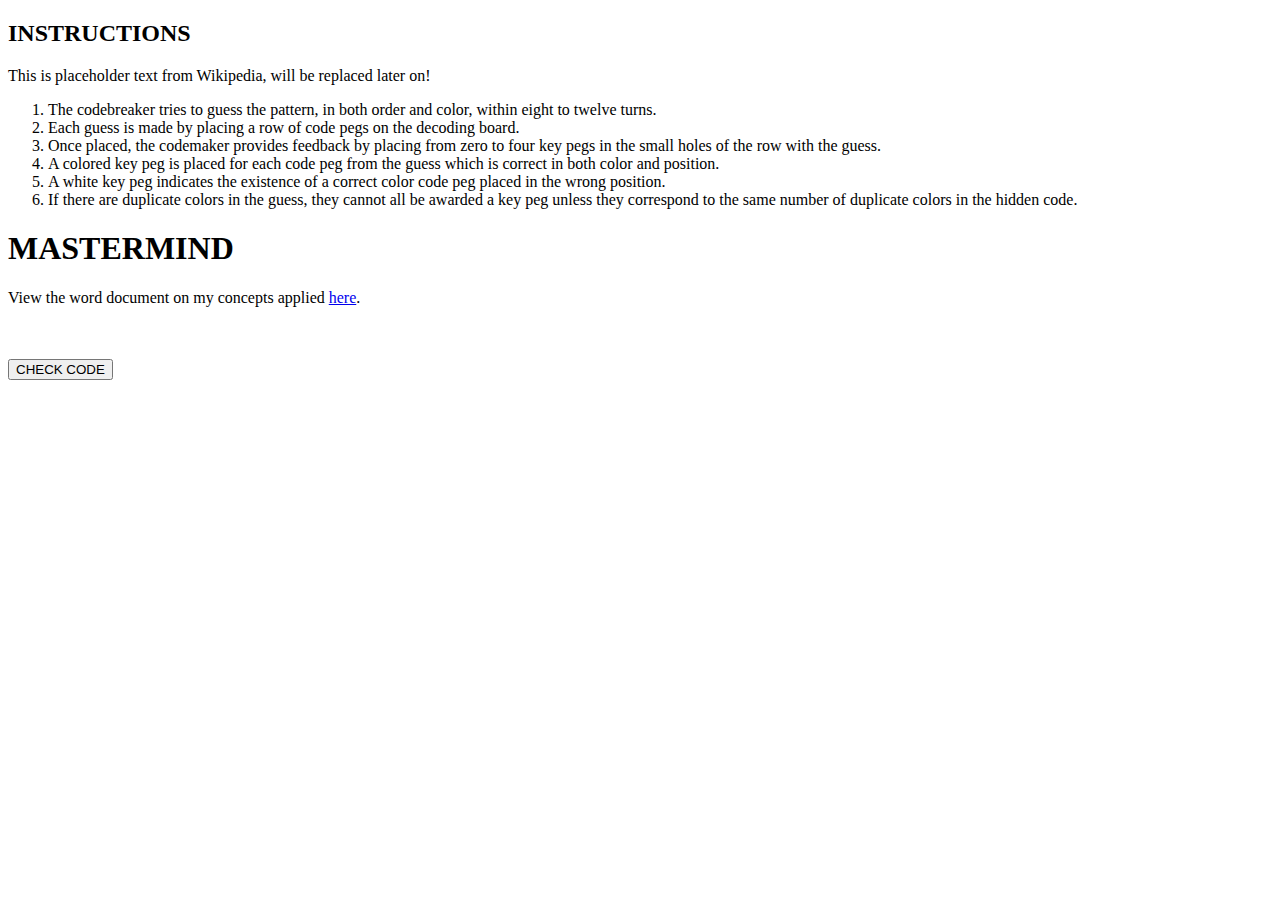
==== game.html @ 2357643c "Added game.html" ====
<!DOCTYPE html>
<meta charset="UTF-8">

<html>
    <head>
        <link rel="stylesheet" type="text/css" href="css/stylesheet.css">
        <title>Mastermind</title>
        <script defer type="text/javascript" src="appscripts/app.js"></script>
        <script src = "https://ajax.googleapis.com/ajax/libs/jquery/3.2.1/jquery.min.js"></script>
    </head>
    <body>
        <div class="row">
            <div class="column" id="instructions">
                <h2>INSTRUCTIONS</h2>
                <p>This is placeholder text from Wikipedia, will be replaced later on!</p>
                <ol>
                    <li>The codebreaker tries to guess the pattern, in both order and color, within eight to twelve turns.</li>
                    <li>Each guess is made by placing a row of code pegs on the decoding board.</li>
                    <li>Once placed, the codemaker provides feedback by placing from zero to four key pegs in the small holes of the row with the guess. </li>
                    <li>A colored key peg is placed for each code peg from the guess which is correct in both color and position. </li>
                    <li>A white key peg indicates the existence of a correct color code peg placed in the wrong position.</li>
                    <li>If there are duplicate colors in the guess, they cannot all be awarded a key peg unless they correspond to the same number of duplicate colors in the hidden code. </li>
                </ol>
            </div>
            <div class="column" id="main">
                <h1>MASTERMIND</h1>
                <p>View the word document on my concepts applied <a href="https://docs.google.com/document/d/1kVgoa-FjQVlk8fve50wtPYQ3yImiUc4vNGfwM6luguo/edit?usp=sharing"
                    target="_blank">here</a>.</p>
                <div class="row">
                    <div class="column" id="codepegs"></div>
                    <div class="column" id="keypegs">
                    </div>
                </div>
            </div>
            <div class="column" id="side">
                <div class="coloredpegs">
                    <span class="dot" id="red" style="background-color: red;"></span>
                    <span class="dot" id="blue" style="background-color:blue;"></span>
                    <span class="dot" id="green" style="background-color:green;"></span><br>
                    <span class="dot" id="yellow" style="background-color:yellow;"></span>
                    <span class="dot" id="purple" style="background-color:purple;"></span>
                    <span class="dot" id="orange" style="background-color:orange;"></span>    
                </div><br>

                <button type="button" onclick="checkCode()">CHECK CODE</button>
            </div>
        </div>
    </body>
</html>
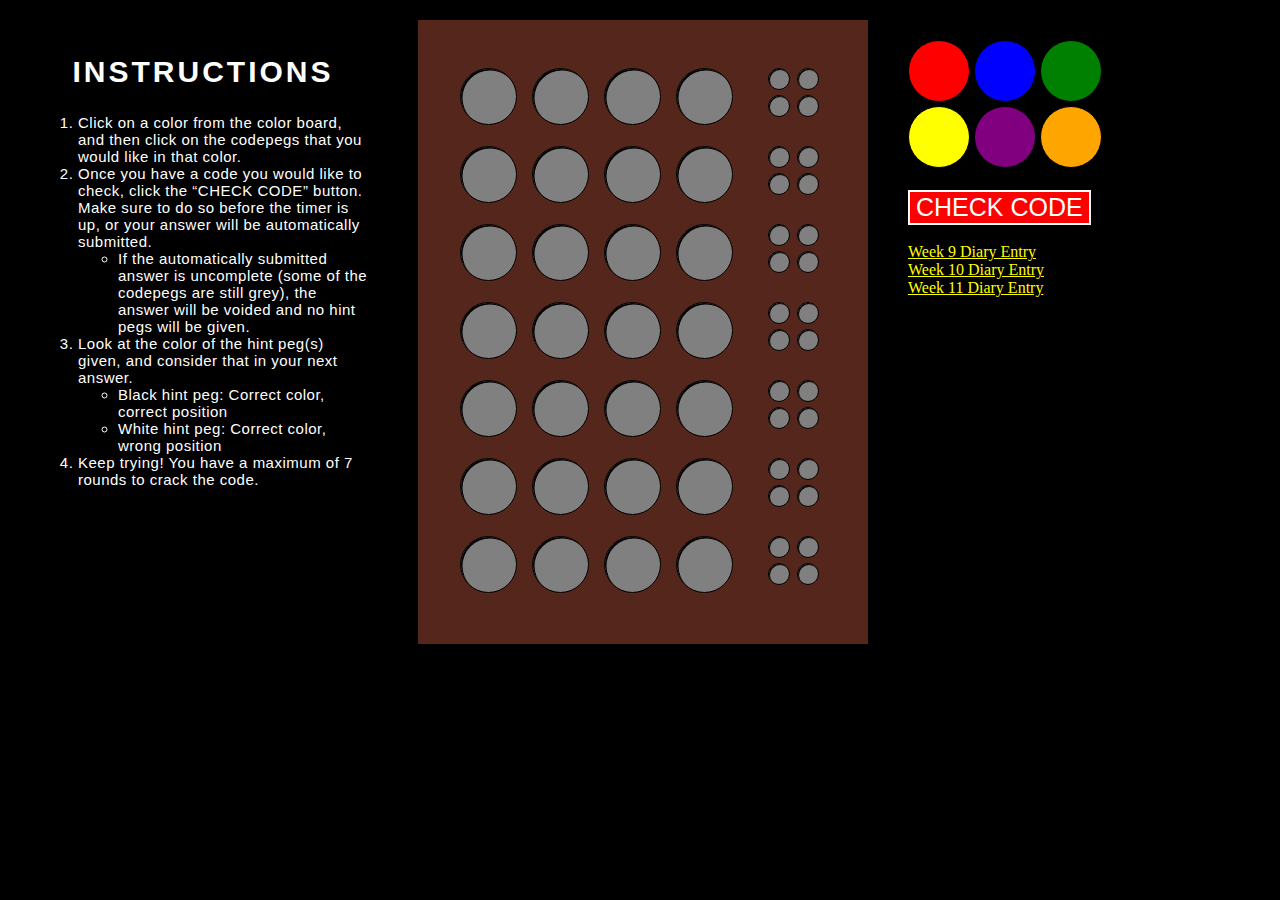
==== commit 25753266: "Updated game.html" ====
--- a/game.html
+++ b/game.html
@@ -9,41 +9,49 @@
         <script src = "https://ajax.googleapis.com/ajax/libs/jquery/3.2.1/jquery.min.js"></script>
     </head>
     <body>
-        <div class="row">
+        <div class="bigGrid">
             <div class="column" id="instructions">
                 <h2>INSTRUCTIONS</h2>
-                <p>This is placeholder text from Wikipedia, will be replaced later on!</p>
                 <ol>
-                    <li>The codebreaker tries to guess the pattern, in both order and color, within eight to twelve turns.</li>
-                    <li>Each guess is made by placing a row of code pegs on the decoding board.</li>
-                    <li>Once placed, the codemaker provides feedback by placing from zero to four key pegs in the small holes of the row with the guess. </li>
-                    <li>A colored key peg is placed for each code peg from the guess which is correct in both color and position. </li>
-                    <li>A white key peg indicates the existence of a correct color code peg placed in the wrong position.</li>
-                    <li>If there are duplicate colors in the guess, they cannot all be awarded a key peg unless they correspond to the same number of duplicate colors in the hidden code. </li>
+                    <li>Click on a color from the color board, and then click on the codepegs that you would like in that color.</li>
+                    <li>Once you have a code you would like to check, click the “CHECK CODE” button. Make sure to do so before the timer is up, or your answer will be automatically submitted.</li>
+                        <ul>
+                            <li>If the automatically submitted answer is uncomplete (some of the codepegs are still grey), the answer will be voided and no hint pegs will be given.</li>
+                        </ul>
+                    <li>Look at the color of the hint peg(s) given, and consider that in your next answer.</li>
+                        <ul>
+                            <li>Black hint peg: Correct color, correct position</li>
+                            <li>White hint peg: Correct color, wrong position</li>
+                        </ul>
+                    <li>Keep trying! You have a maximum of 7 rounds to crack the code. </li>
                 </ol>
             </div>
-            <div class="column" id="main">
-                <h1>MASTERMIND</h1>
-                <p>View the word document on my concepts applied <a href="https://docs.google.com/document/d/1kVgoa-FjQVlk8fve50wtPYQ3yImiUc4vNGfwM6luguo/edit?usp=sharing"
-                    target="_blank">here</a>.</p>
-                <div class="row">
-                    <div class="column" id="codepegs"></div>
-                    <div class="column" id="keypegs">
-                    </div>
-                </div>
+            <div class="mainGrid" id="main">
+                <div class="codepegsClass" id="codepegs"></div>
+                <div class="hintpegsClass" id="hintpegs"></div>
             </div>
             <div class="column" id="side">
                 <div class="coloredpegs">
-                    <span class="dot" id="red" style="background-color: red;"></span>
-                    <span class="dot" id="blue" style="background-color:blue;"></span>
-                    <span class="dot" id="green" style="background-color:green;"></span><br>
-                    <span class="dot" id="yellow" style="background-color:yellow;"></span>
-                    <span class="dot" id="purple" style="background-color:purple;"></span>
-                    <span class="dot" id="orange" style="background-color:orange;"></span>    
+                    <a class="dot_color" id="red" style="background-color: red;"></a>
+                    <a class="dot_color" id="blue" style="background-color:blue;"></a>
+                    <a class="dot_color" id="green" style="background-color:green;"></a><br>
+                    <a class="dot_color" id="yellow" style="background-color:yellow;"></a>
+                    <a class="dot_color" id="purple" style="background-color:purple;"></a>
+                    <a class="dot_color" id="orange" style="background-color:orange;"></a>    
                 </div><br>
 
-                <button type="button" onclick="checkCode()">CHECK CODE</button>
+                <button type="button" id = "checkButton">CHECK CODE</button><br><br>
+
+                <div class="diaryEntryLinks">
+                    <a href="https://docs.google.com/document/d/1kVgoa-FjQVlk8fve50wtPYQ3yImiUc4vNGfwM6luguo/edit?usp=sharing"
+                        target="_blank">Week 9 Diary Entry</a><br>
+                    <a href="https://docs.google.com/document/d/1bIAZsoqeXUPv_-ijsWO5IpGm8ybXPQUw_uK8f7_ZiiM/edit?usp=sharing"
+                        target="_blank">Week 10 Diary Entry</a><br>
+                    <a href="https://docs.google.com/document/d/1pN73fp7OIzDHzbyn4SgVsiRQI2e2p-kmDHfSRjnqVgM/edit?usp=sharing"
+                        target="_blank">Week 11 Diary Entry</a>
+                </div>
+
             </div>
         </div>
     </body>
-</html>+</html>
--- a/css/stylesheet.css
+++ b/css/stylesheet.css
@@ -0,0 +1,138 @@
+body{
+  background-color: black;
+  color: white;
+}
+
+.bigGrid{
+  display:grid;
+  width: 100%;
+  height: 100%;
+  grid-gap: 40px;
+  margin: 20px;
+  grid-template-columns: 350px 450px 350px;
+}
+
+#instructions{
+  grid-column: 1;
+  margin: 10px;
+}
+
+#main{
+  /* width: 45%; */
+  background-color:rgb(84, 38, 28);
+  /* border: 0px; */
+  grid-column: 2;
+}
+
+.mainGrid{
+  /* display:grid; */
+  /* display: table; */
+  width:100%;
+  height: 100%;
+  grid-template-columns: 400px 250px;
+  grid-template-rows: repeat(7,60px);
+  display: flex;
+  justify-content: center;
+  /* table-layout: fixed; */
+}
+
+#codepegs{
+  grid-column: 1;
+  margin: 40px 10px 30px 40px;
+  /* display: table-row; */
+}
+
+#hintpegs{
+  grid-column: 2;
+  margin: 40px 40px 30px 10px;
+  /* display:table-row; */
+  align-items: space-evenly;
+}
+
+#side{
+  grid-column: 3;
+  margin-top:20px;
+}
+
+.hintRows{
+  margin: 8px 0px 8px 0px;
+  height: 70px;
+}
+
+.codeRows{
+  margin: 8px 0px 8px 0px;
+  height: 70px;
+}
+
+h1{
+  text-align: center;
+  font-family: Impact, Haettenschweiler, 'Arial Narrow Bold', sans-serif;
+  font-size: 40px;
+  letter-spacing: 3px;
+}
+
+h2{
+  text-align: center;
+  font-family: Impact, Haettenschweiler, 'Arial Narrow Bold', sans-serif;
+  font-size: 30px;
+  letter-spacing: 3px;
+}
+
+p,ol{
+  font-family: Arial, Helvetica, sans-serif;
+  font-size: 15px;
+  letter-spacing: .5px;
+}
+
+a{
+  color: yellow;
+}
+
+/*the individual pegs*/
+.emptycodepeg{              
+  border-radius: 50%;
+  background-color: rgb(71, 86, 94);
+}
+
+.dot_codepeg{
+  width: 55px;
+  height: 55px;
+  border-radius: 50%;
+  border: 1px solid black;
+  display: inline-block;
+  /* display: table-cell; */
+  margin-right: 15px;
+  margin-bottom: 15px;
+  box-shadow: 1.5px 1.5px black inset;
+}
+
+.dot_hintpeg{
+  width: 20px;
+  height: 20px;
+  border-radius: 50%;
+  border: 1px solid black;
+  display: inline-block;
+  margin-right: 7.5px;
+  margin-bottom: 5px;
+  box-shadow: 1px 1px black inset;
+  vertical-align: middle;
+}
+
+.dot_color{
+  width: 60px;
+  height: 60px;
+  border-radius: 50%;
+  border: 1px solid black;
+  display: inline-block;
+}
+.dot_color:hover{
+  border: 1px solid white;
+}
+
+/*check code button*/
+button:first-of-type{
+  background-color: red;
+  border: 2px solid white;
+  color: white;
+  font-size: 25px;
+}
